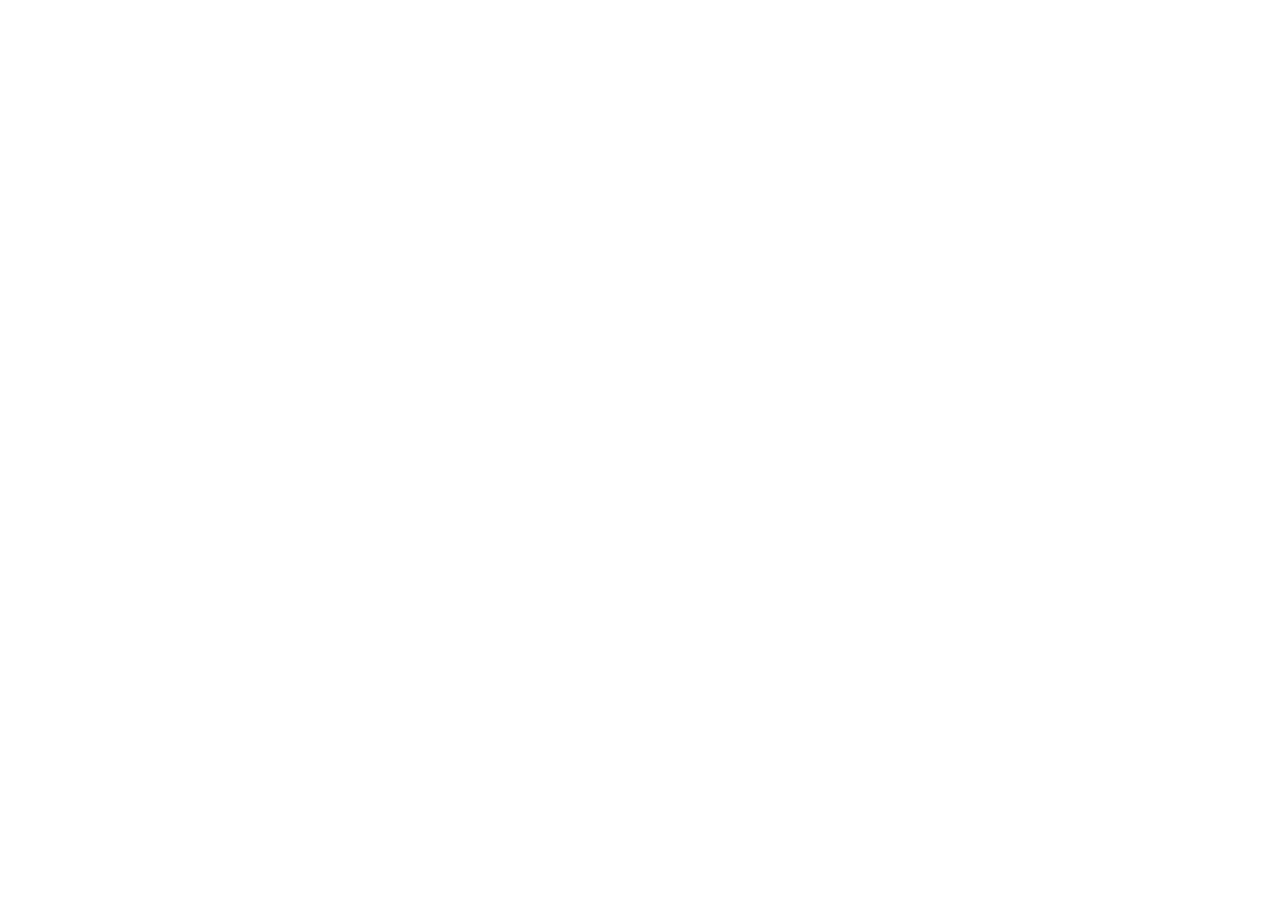
==== index.html @ 81b3a64b "Deploying to gh-pages from @ Hudz-Roman/goit-js-hw-11@6be3be61f09abc1008221427bf964fa9ba34a64d 🚀" ====
<!DOCTYPE html><html lang="en"><head><meta charset="utf-8"><meta name="viewport" content="width=device-width, initial-scale=1.0"><link rel="stylesheet" href="/parcel-project-template/index.fdf307f4.css"><title>Document</title></head><body> <script src="/parcel-project-template/index.8ffe5ba8.js" type="module"></script><script src="/parcel-project-template/index.a4b00a3c.js" nomodule="" defer></script> </body></html>
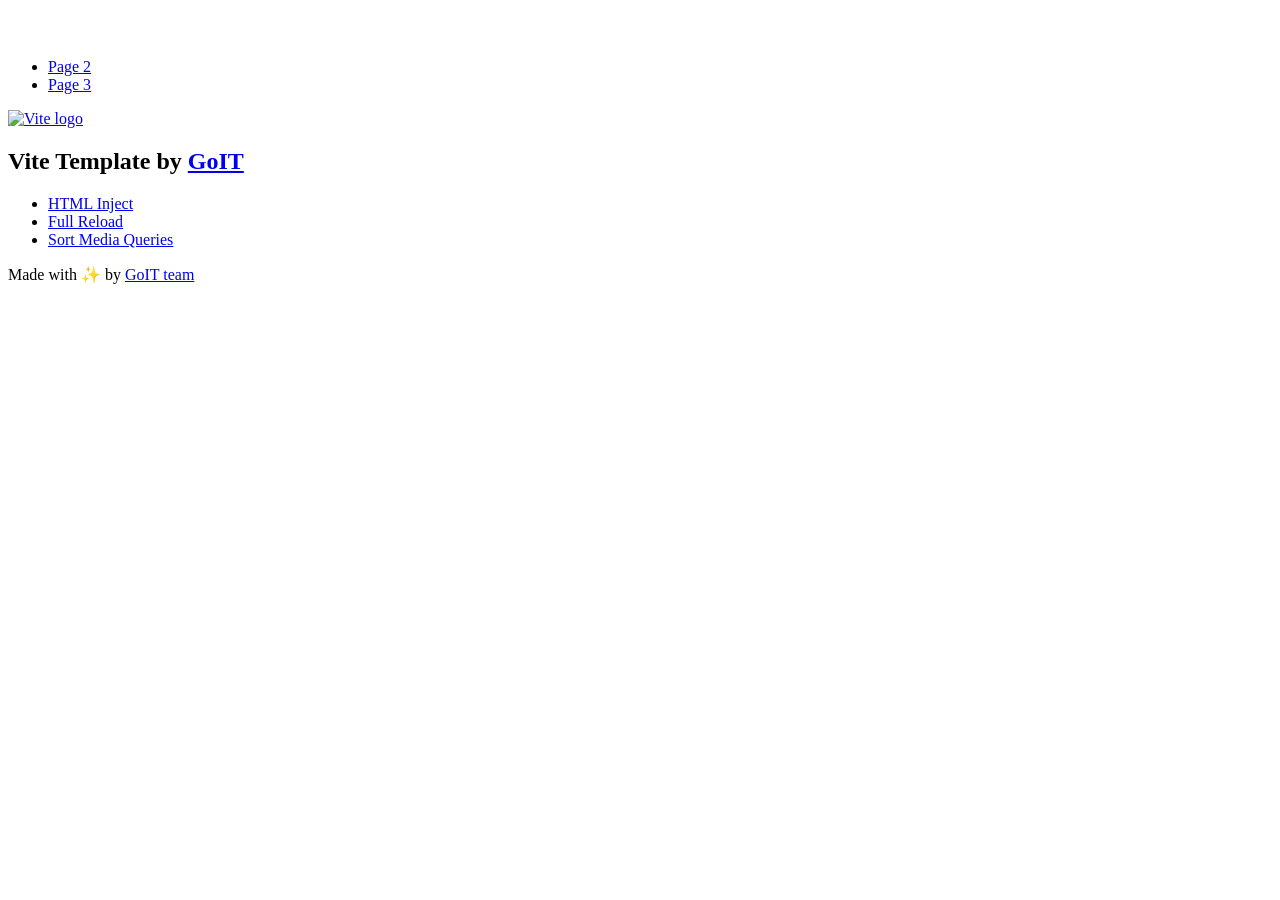
==== commit 28114bf6: "Deploying to gh-pages from @ Hudz-Roman/goit-js-hw-11@cf15db384ca4f431bc499249034a22e42cc0dd0c 🚀" ====
--- a/index.html
+++ b/index.html
@@ -1 +1,128 @@
-<!DOCTYPE html><html lang="en"><head><meta charset="utf-8"><meta name="viewport" content="width=device-width, initial-scale=1.0"><link rel="stylesheet" href="/parcel-project-template/index.fdf307f4.css"><title>Document</title></head><body> <script src="/parcel-project-template/index.8ffe5ba8.js" type="module"></script><script src="/parcel-project-template/index.a4b00a3c.js" nomodule="" defer></script> </body></html>+<!DOCTYPE html>
+<html lang="en">
+  <head>
+    <meta charset="UTF-8" />
+    <link rel="icon" type="image/svg+xml" href="/goit-js-hw-11/favicon.svg" />
+    <meta name="viewport" content="width=device-width, initial-scale=1.0" />
+    <title>Vanilla App Template</title>
+    <script type="module" crossorigin src="/goit-js-hw-11/index.js"></script>
+    <link rel="stylesheet" crossorigin href="/goit-js-hw-11/assets/styles-DvPDDfy5.css">
+  </head>
+  <body>
+    <header class="header">
+  <div class="container">
+    <nav class="nav">
+      <a class="nav-logo" href="./index.html" aria-label="Site logo">
+        <svg class="nav-logo-icon" width="100" height="30">
+          <use href="/goit-js-hw-11/assets/sprite-E8vg0sBb.svg#logo"></use>
+        </svg>
+      </a>
+      <ul class="nav-list">
+        <li class="nav-item">
+          <a class="nav-link {=$highlight-act}" href="./page-2.html">Page 2</a>
+        </li>
+        <li class="nav-item">
+          <a class="nav-link {=$highlight-curr}" href="./page-3.html">Page 3</a>
+        </li>
+      </ul>
+    </nav>
+  </div>
+</header>
+
+
+    <main>
+      <!-- Loads the specified .html file -->
+      <section class="vite-promo">
+  <div class="container">
+    <div class="vite-promo-thumb">
+      <a
+        class="vite-promo-link"
+        href="https://vitejs.dev/"
+        target="_blank"
+        rel="noopener noreferrer"
+        aria-label="Link to Vite official website"
+        title="Vite.js  build tool"
+      >
+        <!-- Path to images as from index.html file -->
+        <img
+          class="pic"
+          src="/goit-js-hw-11/assets/vite-logo-9o_aqrTe.png"
+          alt="Vite logo"
+          width="640"
+          height="640"
+        />
+      </a>
+    </div>
+    <h1 class="main-title">
+      <span class="main-title-gradient">Vite</span>
+      Template by
+      <a
+        class="main-title-link"
+        href="https://github.com/goitacademy/vanilla-app-template"
+        target="_blank"
+        rel="noopener noreferrer"
+      >
+        GoIT
+      </a>
+    </h1>
+  </div>
+</section>
+
+      <article class="badges">
+  <div class="container">
+    <ul class="badges-list">
+      <li class="badges-item">
+        <a
+          class="badges-link"
+          href="https://www.npmjs.com/package/vite-plugin-html-inject"
+          target="_blank"
+          rel="noopener noreferrer"
+        >
+          HTML Inject
+        </a>
+      </li>
+      <li class="badges-item">
+        <a
+          class="badges-link"
+          href="https://www.npmjs.com/package/vite-plugin-full-reload"
+          target="_blank"
+          rel="noopener noreferrer"
+        >
+          Full Reload
+        </a>
+      </li>
+      <li class="badges-item">
+        <a
+          class="badges-link"
+          href="https://www.npmjs.com/package/postcss-sort-media-queries"
+          target="_blank"
+          rel="noopener noreferrer"
+        >
+          Sort Media Queries
+        </a>
+      </li>
+    </ul>
+  </div>
+</article>
+
+    </main>
+
+    <footer class="footer">
+  <div class="container">
+    <p class="footer-desc">
+      Made with ✨ by
+      <a
+        class="footer-link"
+        href="https://goit.global/ua/"
+        target="_blank"
+        rel="noopener noreferrer"
+      >
+        GoIT team
+      </a>
+    </p>
+  </div>
+</footer>
+
+
+  </body>
+</html>
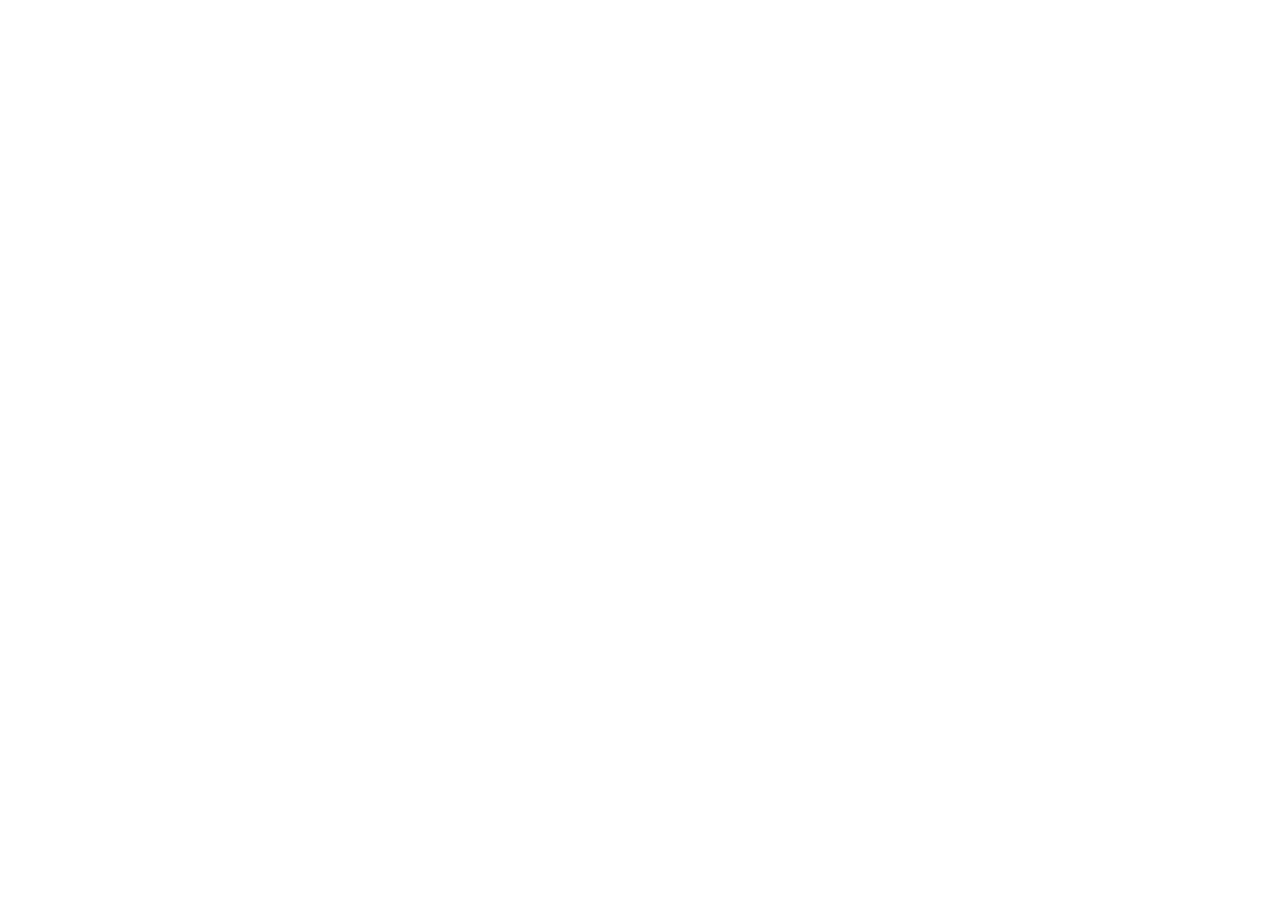
==== commit 711094d0: "Deploying to gh-pages from @ Hudz-Roman/goit-js-hw-11@3e665cc20db1907a0959a17c4b9c2091c7b3fc93 🚀" ====
--- a/index.html
+++ b/index.html
@@ -2,127 +2,9 @@
 <html lang="en">
   <head>
     <meta charset="UTF-8" />
-    <link rel="icon" type="image/svg+xml" href="/goit-js-hw-11/favicon.svg" />
     <meta name="viewport" content="width=device-width, initial-scale=1.0" />
-    <title>Vanilla App Template</title>
-    <script type="module" crossorigin src="/goit-js-hw-11/index.js"></script>
-    <link rel="stylesheet" crossorigin href="/goit-js-hw-11/assets/styles-DvPDDfy5.css">
+    <title>goit-js-hw-11</title>
+    <link rel="stylesheet" crossorigin href="/goit-js-hw-11/assets/index-B_SY1GJM.css">
   </head>
-  <body>
-    <header class="header">
-  <div class="container">
-    <nav class="nav">
-      <a class="nav-logo" href="./index.html" aria-label="Site logo">
-        <svg class="nav-logo-icon" width="100" height="30">
-          <use href="/goit-js-hw-11/assets/sprite-E8vg0sBb.svg#logo"></use>
-        </svg>
-      </a>
-      <ul class="nav-list">
-        <li class="nav-item">
-          <a class="nav-link {=$highlight-act}" href="./page-2.html">Page 2</a>
-        </li>
-        <li class="nav-item">
-          <a class="nav-link {=$highlight-curr}" href="./page-3.html">Page 3</a>
-        </li>
-      </ul>
-    </nav>
-  </div>
-</header>
-
-
-    <main>
-      <!-- Loads the specified .html file -->
-      <section class="vite-promo">
-  <div class="container">
-    <div class="vite-promo-thumb">
-      <a
-        class="vite-promo-link"
-        href="https://vitejs.dev/"
-        target="_blank"
-        rel="noopener noreferrer"
-        aria-label="Link to Vite official website"
-        title="Vite.js  build tool"
-      >
-        <!-- Path to images as from index.html file -->
-        <img
-          class="pic"
-          src="/goit-js-hw-11/assets/vite-logo-9o_aqrTe.png"
-          alt="Vite logo"
-          width="640"
-          height="640"
-        />
-      </a>
-    </div>
-    <h1 class="main-title">
-      <span class="main-title-gradient">Vite</span>
-      Template by
-      <a
-        class="main-title-link"
-        href="https://github.com/goitacademy/vanilla-app-template"
-        target="_blank"
-        rel="noopener noreferrer"
-      >
-        GoIT
-      </a>
-    </h1>
-  </div>
-</section>
-
-      <article class="badges">
-  <div class="container">
-    <ul class="badges-list">
-      <li class="badges-item">
-        <a
-          class="badges-link"
-          href="https://www.npmjs.com/package/vite-plugin-html-inject"
-          target="_blank"
-          rel="noopener noreferrer"
-        >
-          HTML Inject
-        </a>
-      </li>
-      <li class="badges-item">
-        <a
-          class="badges-link"
-          href="https://www.npmjs.com/package/vite-plugin-full-reload"
-          target="_blank"
-          rel="noopener noreferrer"
-        >
-          Full Reload
-        </a>
-      </li>
-      <li class="badges-item">
-        <a
-          class="badges-link"
-          href="https://www.npmjs.com/package/postcss-sort-media-queries"
-          target="_blank"
-          rel="noopener noreferrer"
-        >
-          Sort Media Queries
-        </a>
-      </li>
-    </ul>
-  </div>
-</article>
-
-    </main>
-
-    <footer class="footer">
-  <div class="container">
-    <p class="footer-desc">
-      Made with ✨ by
-      <a
-        class="footer-link"
-        href="https://goit.global/ua/"
-        target="_blank"
-        rel="noopener noreferrer"
-      >
-        GoIT team
-      </a>
-    </p>
-  </div>
-</footer>
-
-
-  </body>
+  <body></body>
 </html>
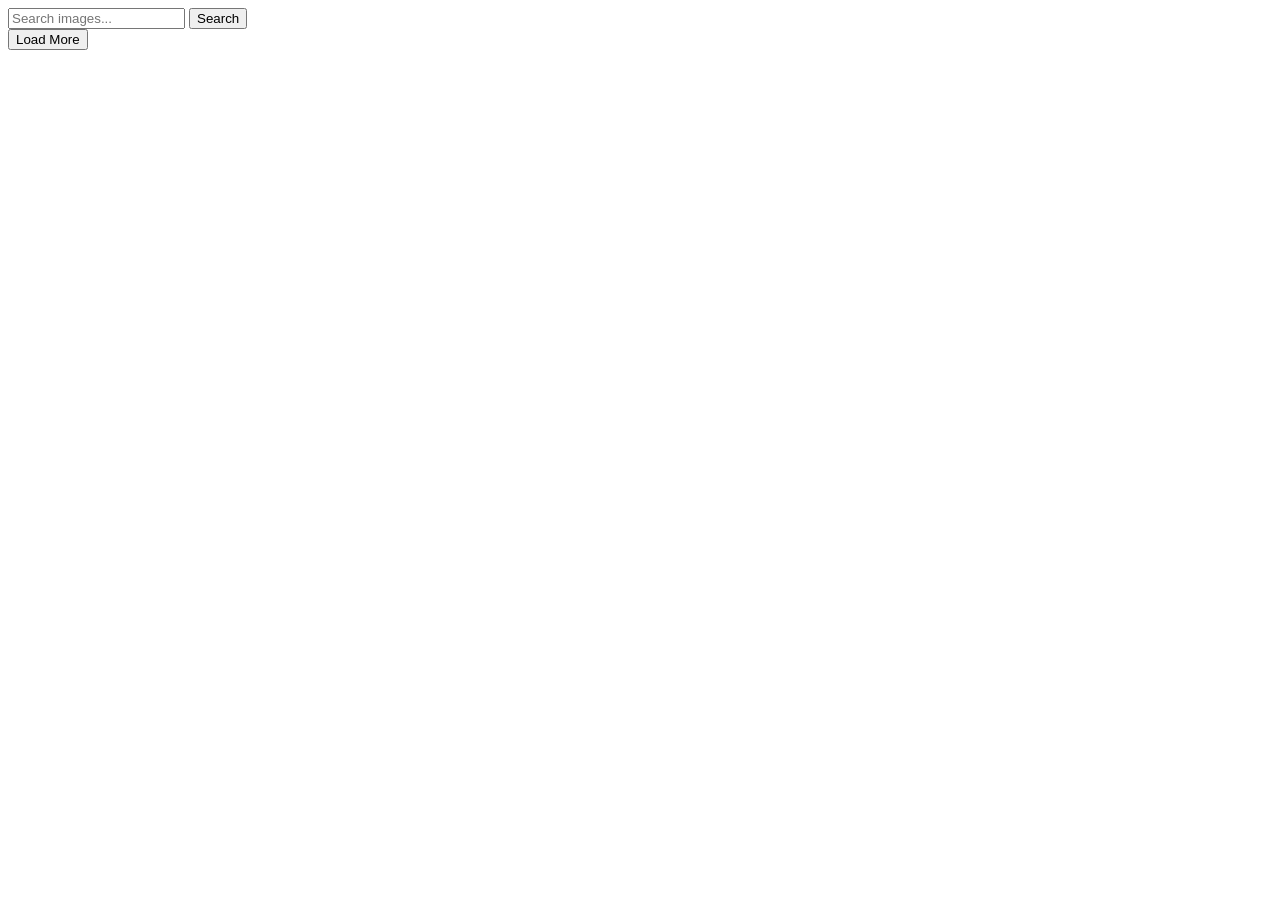
==== commit 8f59d48d: "Deploying to gh-pages from @ Hudz-Roman/goit-js-hw-11@8d247a79537b30f0351d5853743a81fcaa51620c 🚀" ====
--- a/index.html
+++ b/index.html
@@ -4,7 +4,27 @@
     <meta charset="UTF-8" />
     <meta name="viewport" content="width=device-width, initial-scale=1.0" />
     <title>goit-js-hw-11</title>
-    <link rel="stylesheet" crossorigin href="/goit-js-hw-11/assets/index-B_SY1GJM.css">
+    <script type="module" crossorigin src="/goit-js-hw-11/index.js"></script>
+    <link rel="modulepreload" crossorigin href="/goit-js-hw-11/assets/vendor-BrddEoy-.js">
+    <link rel="stylesheet" crossorigin href="/goit-js-hw-11/assets/vendor-CWKLx11g.css">
+    <link rel="stylesheet" crossorigin href="/goit-js-hw-11/assets/index-C5rILPwM.css">
   </head>
-  <body></body>
+  <body>
+    <header>
+      <form id="search-form" class="search-form">
+        <input
+          type="text"
+          id="search-input"
+          class="search-input"
+          placeholder="Search images..."
+          required
+        />
+        <button type="submit" class="search-button">Search</button>
+      </form>
+    </header>
+    <main>
+      <div class="gallery"></div>
+      <button id="load-more" class="load-more">Load More</button>
+    </main>
+  </body>
 </html>
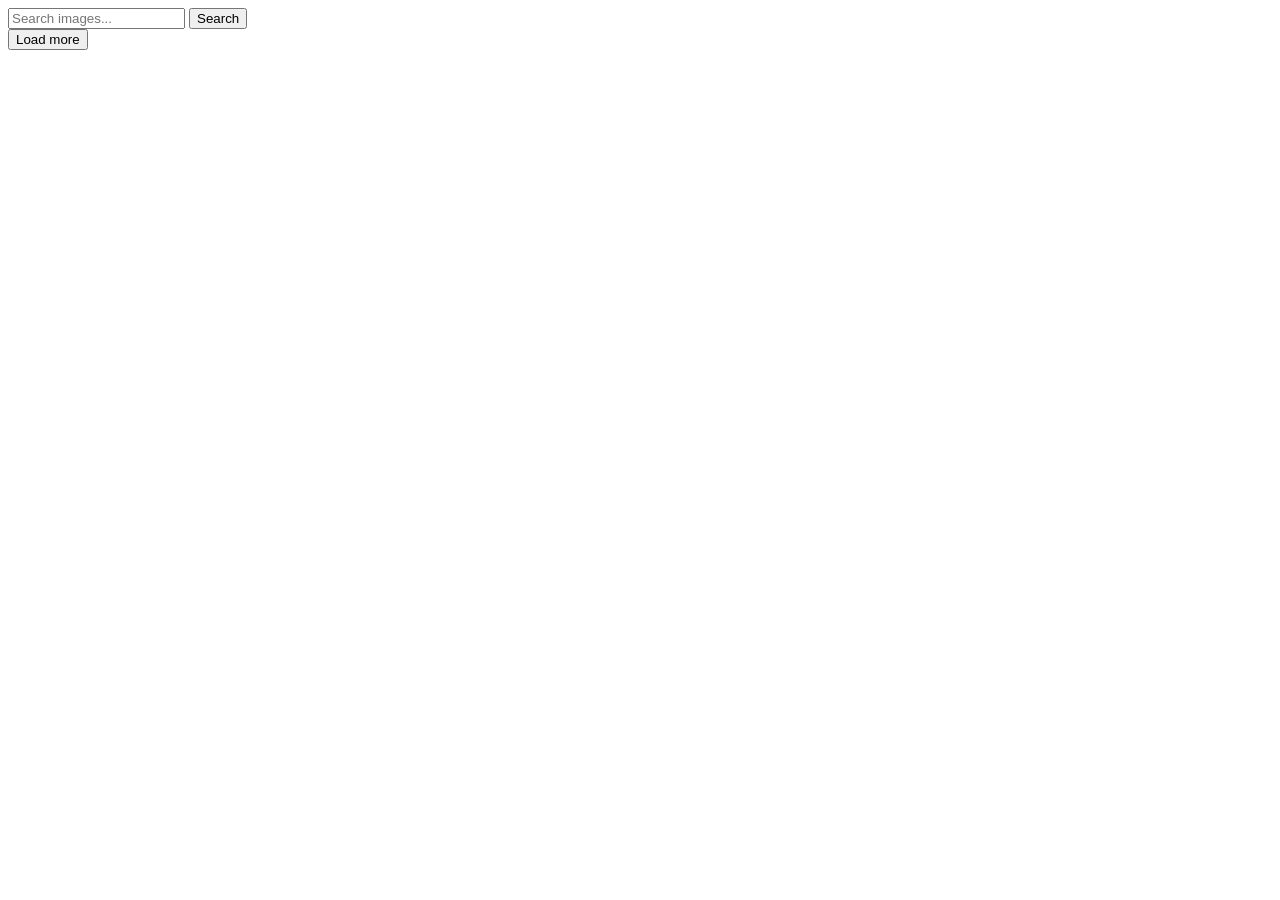
==== commit 7c2ec8ca: "Deploying to gh-pages from @ Hudz-Roman/goit-js-hw-11@6f33a9e9df0c7bc23ed63a46253870b37bdfcb83 🚀" ====
--- a/index.html
+++ b/index.html
@@ -7,7 +7,7 @@
     <script type="module" crossorigin src="/goit-js-hw-11/index.js"></script>
     <link rel="modulepreload" crossorigin href="/goit-js-hw-11/assets/vendor-BrddEoy-.js">
     <link rel="stylesheet" crossorigin href="/goit-js-hw-11/assets/vendor-CWKLx11g.css">
-    <link rel="stylesheet" crossorigin href="/goit-js-hw-11/assets/index-C5rILPwM.css">
+    <link rel="stylesheet" crossorigin href="/goit-js-hw-11/assets/index-TF0Ywwzr.css">
   </head>
   <body>
     <header>
@@ -21,10 +21,18 @@
         />
         <button type="submit" class="search-button">Search</button>
       </form>
+      <div class="loader">
+        <span class="loader-item"></span>
+        <span class="loader-item"></span>
+        <span class="loader-item"></span>
+        <span class="loader-item"></span>
+        <span class="loader-item"></span>
+        <span class="loader-item"></span>
+      </div>
     </header>
     <main>
       <div class="gallery"></div>
-      <button id="load-more" class="load-more">Load More</button>
+      <button class="load-more">Load more</button>
     </main>
   </body>
 </html>
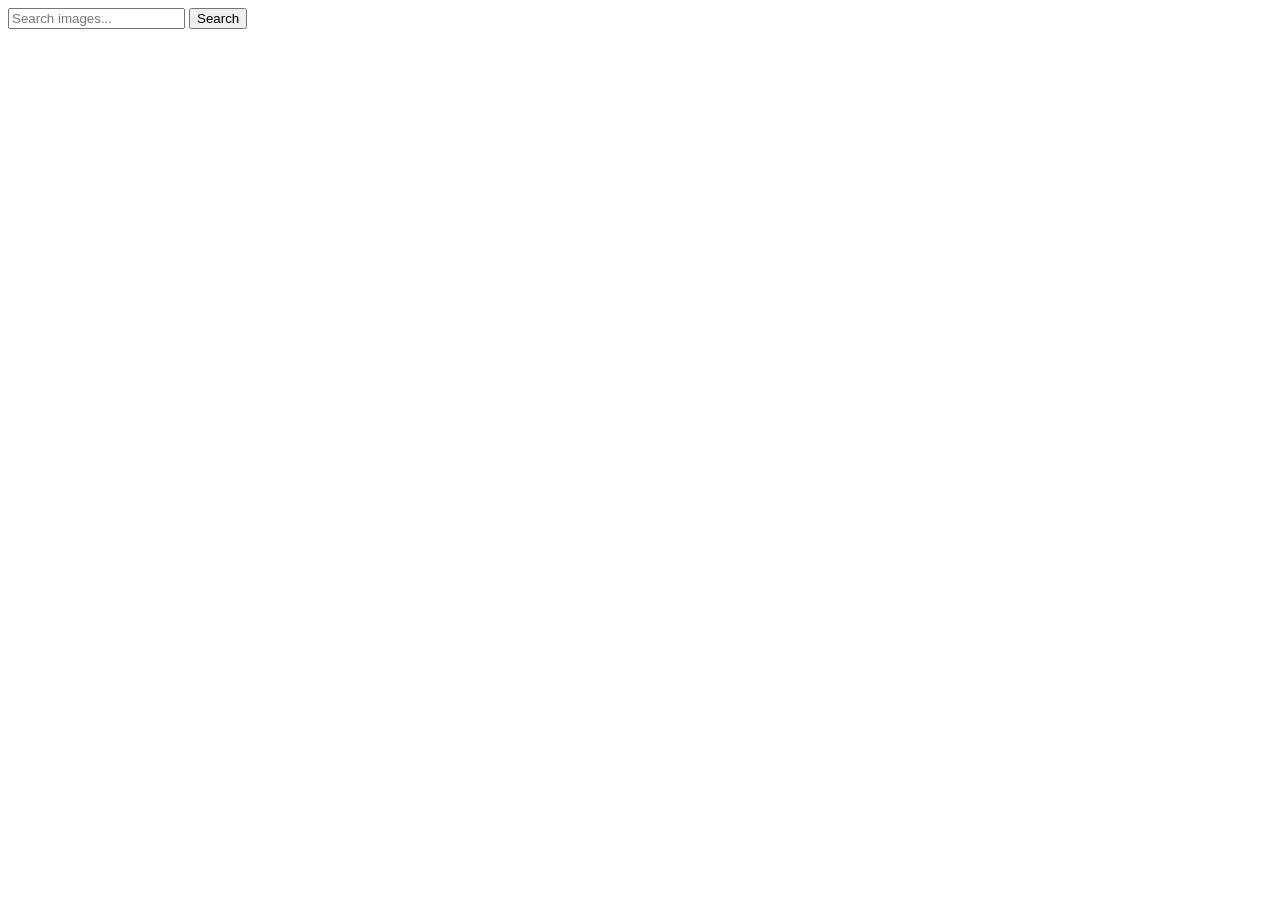
==== commit e044accc: "Deploying to gh-pages from @ Hudz-Roman/goit-js-hw-11@b7a54eadae1ab447341330355ea106e989604e14 🚀" ====
--- a/index.html
+++ b/index.html
@@ -7,7 +7,7 @@
     <script type="module" crossorigin src="/goit-js-hw-11/index.js"></script>
     <link rel="modulepreload" crossorigin href="/goit-js-hw-11/assets/vendor-BrddEoy-.js">
     <link rel="stylesheet" crossorigin href="/goit-js-hw-11/assets/vendor-CWKLx11g.css">
-    <link rel="stylesheet" crossorigin href="/goit-js-hw-11/assets/index-TF0Ywwzr.css">
+    <link rel="stylesheet" crossorigin href="/goit-js-hw-11/assets/index-DyUnodMo.css">
   </head>
   <body>
     <header>
@@ -28,11 +28,13 @@
         <span class="loader-item"></span>
         <span class="loader-item"></span>
         <span class="loader-item"></span>
+        <span class="loader-item"></span>
+        <span class="loader-item"></span>
+        <span class="loader-item"></span>
       </div>
     </header>
     <main>
       <div class="gallery"></div>
-      <button class="load-more">Load more</button>
     </main>
   </body>
 </html>
